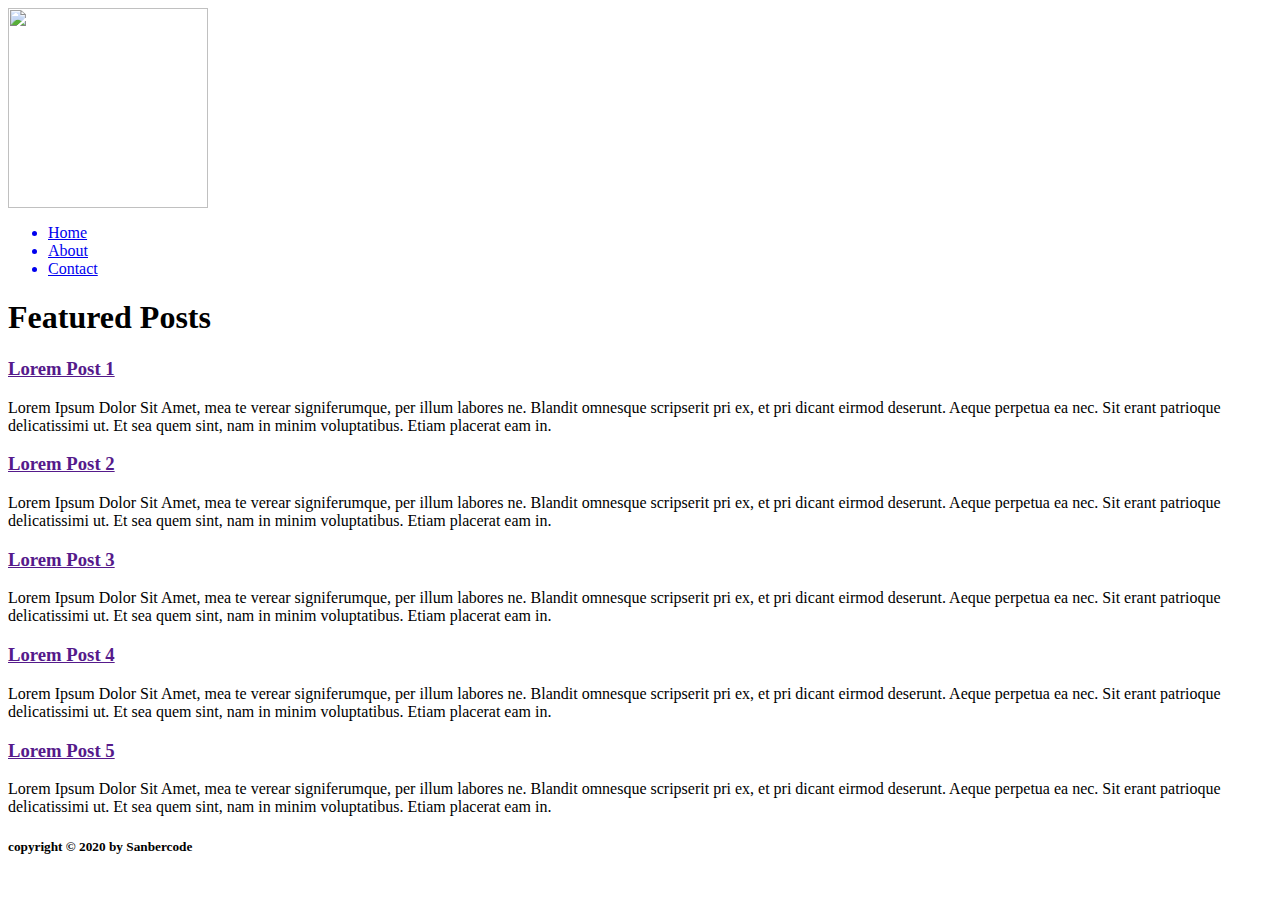
==== Tugas-2/index.html @ 83579a61 "menambahkan index.html" ====
<html>

<head>
    <link href="public/css/style.css" rel="stylesheet" />
    <link href="https://fonts.googleapis.com/css?family=Slabo+27px" rel="stylesheet">
</head>

<body>
    <header>
        <img id="logo" src="public/css/logo.png" width="200px" />
        <nav>
            <ul>
                <a href="index.html">
                    <li>Home</li>
                </a>
                <a href="about.html">
                    <li>About</li>
                </a>
                <a href="contact.html">
                    <li>Contact</li>
                </a>
            </ul>
        </nav>
    </header>
    <section>
        <h1>Featured Posts</h1>
        <div id="article-list">
            <div>
                <a href="">
                    <h3>Lorem Post 1</h3>
                </a>
                <p>
                    Lorem Ipsum Dolor Sit Amet, mea te verear signiferumque, per illum labores ne. Blandit omnesque scripserit pri ex, et pri dicant eirmod deserunt. Aeque perpetua ea nec. Sit erant patrioque delicatissimi ut. Et sea quem sint, nam in minim voluptatibus.
                    Etiam placerat eam in.
                </p>
            </div>
            <div>
                <a href="">
                    <h3>Lorem Post 2</h3>
                </a>
                <p>
                    Lorem Ipsum Dolor Sit Amet, mea te verear signiferumque, per illum labores ne. Blandit omnesque scripserit pri ex, et pri dicant eirmod deserunt. Aeque perpetua ea nec. Sit erant patrioque delicatissimi ut. Et sea quem sint, nam in minim voluptatibus.
                    Etiam placerat eam in.
                </p>
            </div>
            <div>
                <a href="">
                    <h3>Lorem Post 3</h3>
                </a>
                <p>
                    Lorem Ipsum Dolor Sit Amet, mea te verear signiferumque, per illum labores ne. Blandit omnesque scripserit pri ex, et pri dicant eirmod deserunt. Aeque perpetua ea nec. Sit erant patrioque delicatissimi ut. Et sea quem sint, nam in minim voluptatibus.
                    Etiam placerat eam in.
                </p>
            </div>
            <div>
                <a href="">
                    <h3>Lorem Post 4</h3>
                </a>
                <p>
                    Lorem Ipsum Dolor Sit Amet, mea te verear signiferumque, per illum labores ne. Blandit omnesque scripserit pri ex, et pri dicant eirmod deserunt. Aeque perpetua ea nec. Sit erant patrioque delicatissimi ut. Et sea quem sint, nam in minim voluptatibus.
                    Etiam placerat eam in.
                </p>
            </div>
            <div>
                <a href="">
                    <h3>Lorem Post 5</h3>
                </a>
                <p>
                    Lorem Ipsum Dolor Sit Amet, mea te verear signiferumque, per illum labores ne. Blandit omnesque scripserit pri ex, et pri dicant eirmod deserunt. Aeque perpetua ea nec. Sit erant patrioque delicatissimi ut. Et sea quem sint, nam in minim voluptatibus.
                    Etiam placerat eam in.
                </p>
            </div>
        </div>
    </section>
    <footer>
        <h5>copyright &copy; 2020 by Sanbercode</h5>
    </footer>
</body>

</html>
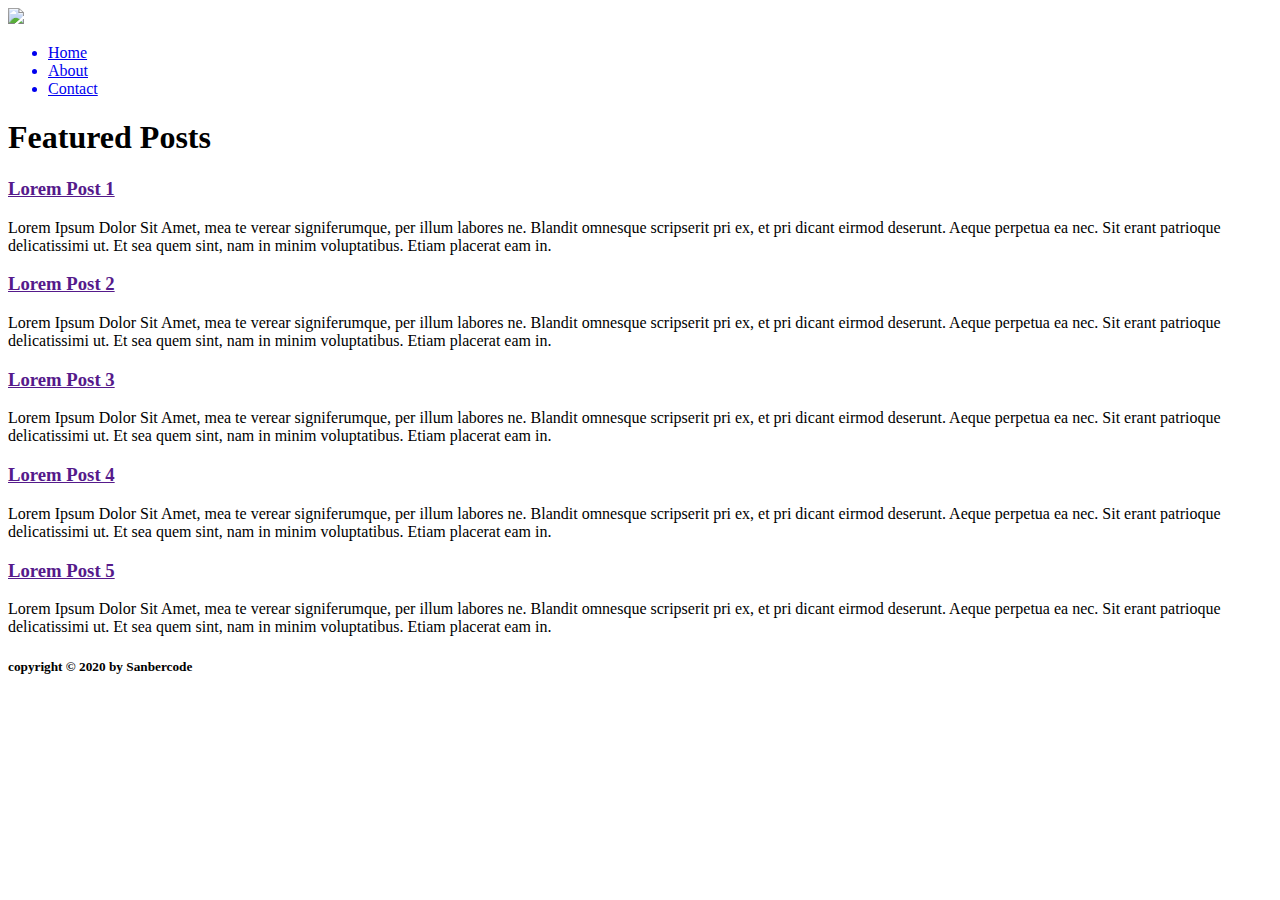
==== commit f4f97db2: "menambah title dan doctype pada index" ====
--- a/Tugas-2/index.html
+++ b/Tugas-2/index.html
@@ -1,6 +1,8 @@
+<!DOCTYPE html>
 <html>
 
 <head>
+    <title>Belajar HTML & CSS</title>
     <link href="public/css/style.css" rel="stylesheet" />
     <link href="https://fonts.googleapis.com/css?family=Slabo+27px" rel="stylesheet">
 </head>
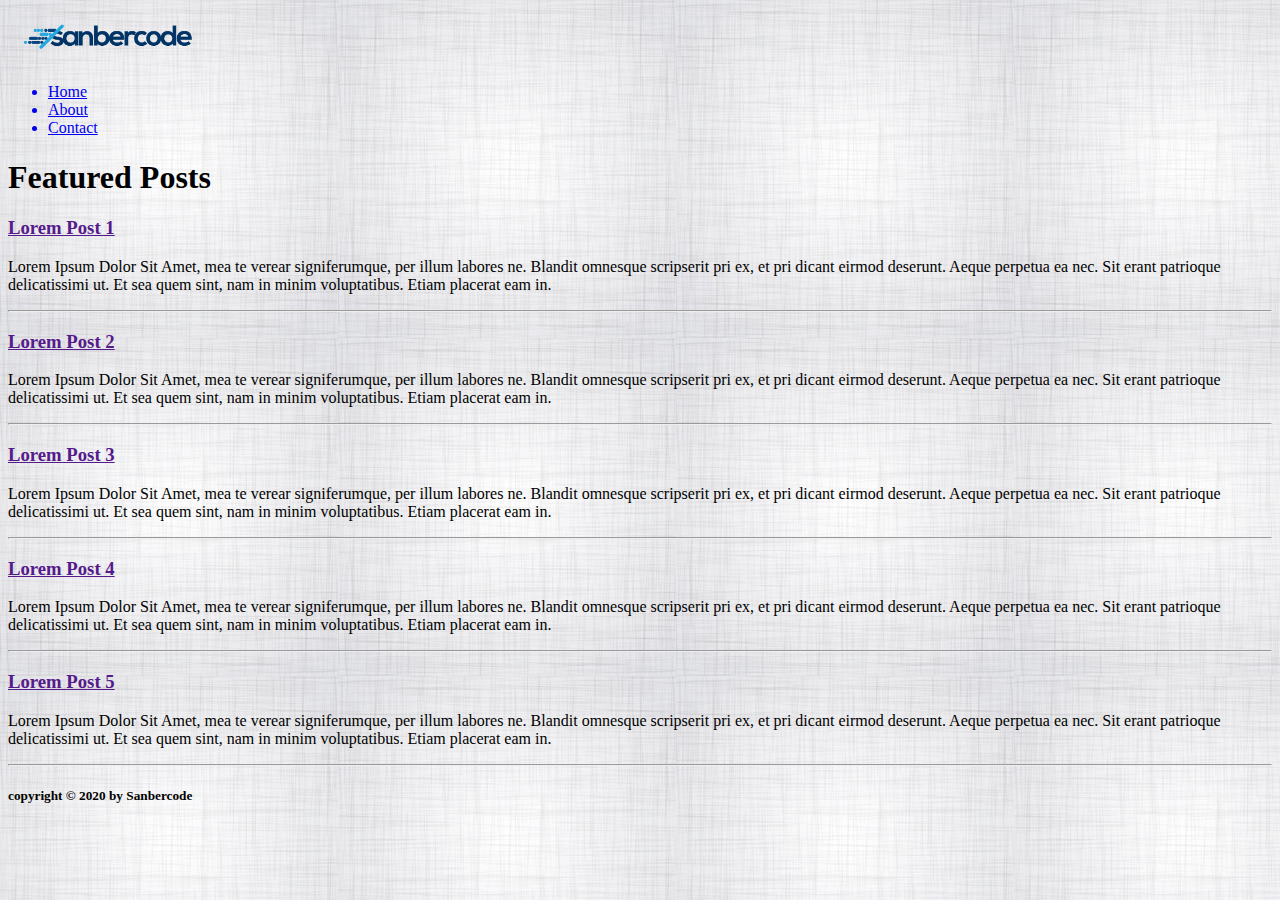
==== commit 4aeb3c0c: "menambahkan css dan file html lain" ====
--- a/Tugas-2/index.html
+++ b/Tugas-2/index.html
@@ -3,13 +3,13 @@
 
 <head>
     <title>Belajar HTML & CSS</title>
-    <link href="public/css/style.css" rel="stylesheet" />
+    <link rel="stylesheet" href="css/style1.css">
     <link href="https://fonts.googleapis.com/css?family=Slabo+27px" rel="stylesheet">
 </head>
 
 <body>
     <header>
-        <img id="logo" src="public/css/logo.png" width="200px" />
+        <img id="logo" src="gambar/logo.png" width="200px" />
         <nav>
             <ul>
                 <a href="index.html">
@@ -35,6 +35,7 @@
                     Lorem Ipsum Dolor Sit Amet, mea te verear signiferumque, per illum labores ne. Blandit omnesque scripserit pri ex, et pri dicant eirmod deserunt. Aeque perpetua ea nec. Sit erant patrioque delicatissimi ut. Et sea quem sint, nam in minim voluptatibus.
                     Etiam placerat eam in.
                 </p>
+                <hr>
             </div>
             <div>
                 <a href="">
@@ -44,6 +45,7 @@
                     Lorem Ipsum Dolor Sit Amet, mea te verear signiferumque, per illum labores ne. Blandit omnesque scripserit pri ex, et pri dicant eirmod deserunt. Aeque perpetua ea nec. Sit erant patrioque delicatissimi ut. Et sea quem sint, nam in minim voluptatibus.
                     Etiam placerat eam in.
                 </p>
+                <hr>
             </div>
             <div>
                 <a href="">
@@ -53,6 +55,7 @@
                     Lorem Ipsum Dolor Sit Amet, mea te verear signiferumque, per illum labores ne. Blandit omnesque scripserit pri ex, et pri dicant eirmod deserunt. Aeque perpetua ea nec. Sit erant patrioque delicatissimi ut. Et sea quem sint, nam in minim voluptatibus.
                     Etiam placerat eam in.
                 </p>
+                <hr>
             </div>
             <div>
                 <a href="">
@@ -62,6 +65,7 @@
                     Lorem Ipsum Dolor Sit Amet, mea te verear signiferumque, per illum labores ne. Blandit omnesque scripserit pri ex, et pri dicant eirmod deserunt. Aeque perpetua ea nec. Sit erant patrioque delicatissimi ut. Et sea quem sint, nam in minim voluptatibus.
                     Etiam placerat eam in.
                 </p>
+                <hr>
             </div>
             <div>
                 <a href="">
@@ -71,6 +75,7 @@
                     Lorem Ipsum Dolor Sit Amet, mea te verear signiferumque, per illum labores ne. Blandit omnesque scripserit pri ex, et pri dicant eirmod deserunt. Aeque perpetua ea nec. Sit erant patrioque delicatissimi ut. Et sea quem sint, nam in minim voluptatibus.
                     Etiam placerat eam in.
                 </p>
+                <hr>
             </div>
         </div>
     </section>
--- a/Tugas-2/css/style1.css
+++ b/Tugas-2/css/style1.css
@@ -0,0 +1,3 @@
+body {
+    background-image: url("./pattern.jpg");
+}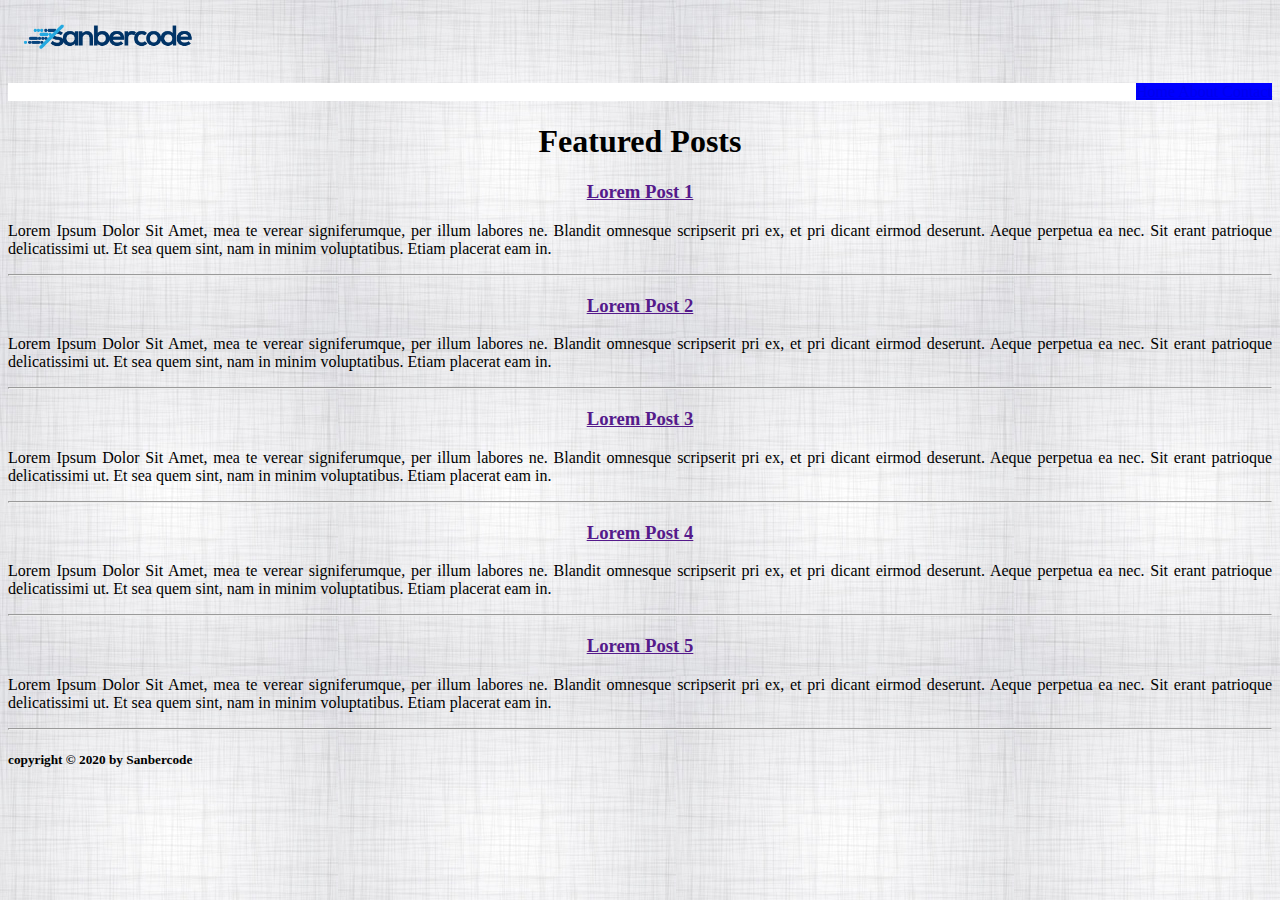
==== commit 27671eef: "menambahkan css" ====
--- a/Tugas-2/index.html
+++ b/Tugas-2/index.html
@@ -12,14 +12,13 @@
         <img id="logo" src="gambar/logo.png" width="200px" />
         <nav>
             <ul>
-                <a href="index.html">
-                    <li>Home</li>
+                <a href="index.html" class="menu">
+                    Home
                 </a>
-                <a href="about.html">
-                    <li>About</li>
+                <a href="about.html" class="menu">About
                 </a>
-                <a href="contact.html">
-                    <li>Contact</li>
+                <a href="contact.html" class="menu">
+                    Contact
                 </a>
             </ul>
         </nav>
--- a/Tugas-2/css/style1.css
+++ b/Tugas-2/css/style1.css
@@ -1,3 +1,32 @@
 body {
     background-image: url("./pattern.jpg");
+}
+
+h1 {
+    text-align: center;
+}
+
+h3 {
+    text-align: center;
+}
+
+nav {
+    text-align: right;
+    background: white;
+}
+
+.menu:link {
+    background: blue;
+}
+
+.menu:visited {
+    background: yellowgreen;
+}
+
+menu:hover {
+    background: rgb(35, 83, 240);
+}
+
+p {
+    text-align: justify;
 }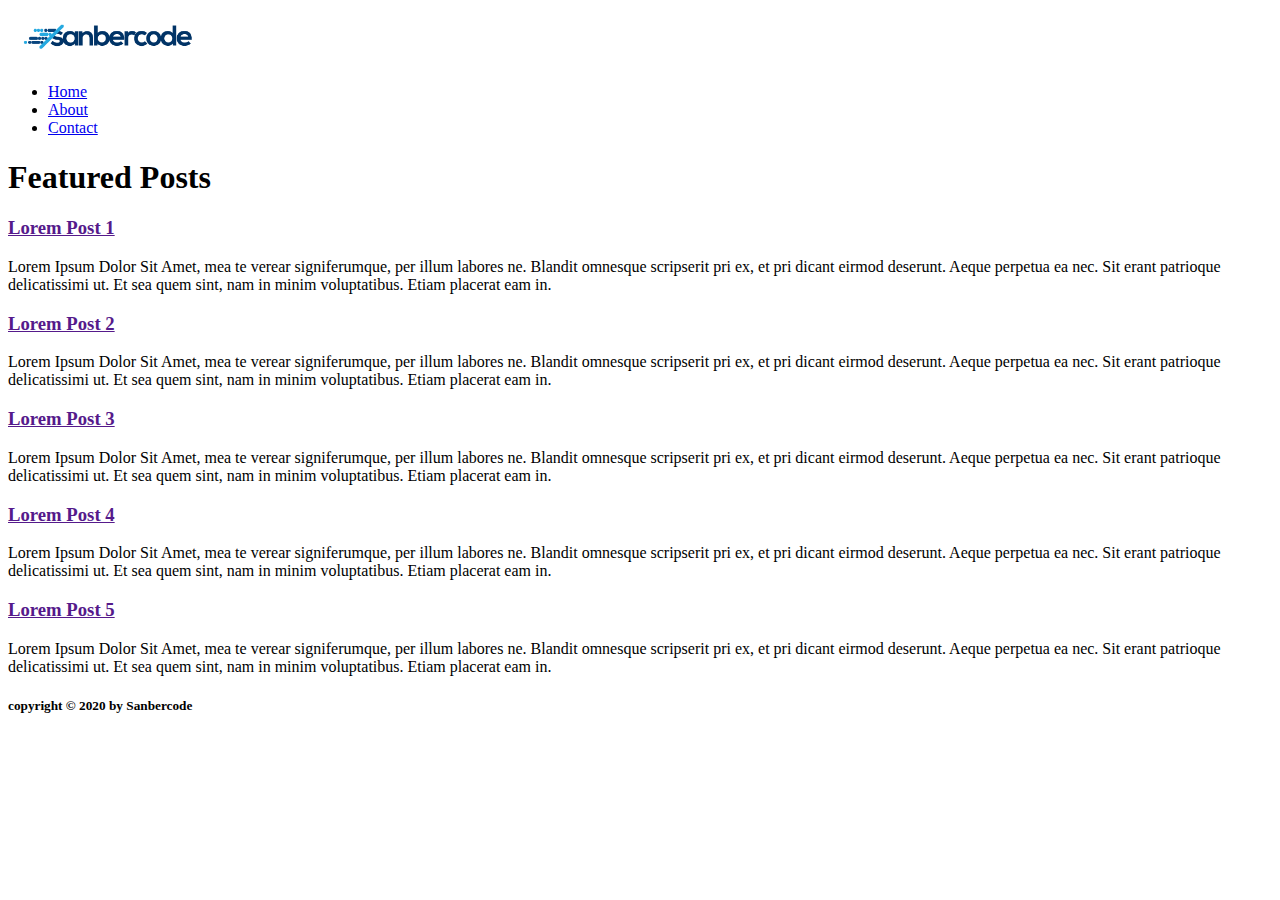
==== commit 81c9f384: "memperbarui file html dan css" ====
--- a/Tugas-2/index.html
+++ b/Tugas-2/index.html
@@ -3,30 +3,25 @@
 
 <head>
     <title>Belajar HTML & CSS</title>
-    <link rel="stylesheet" href="css/style1.css">
+    <link href="public/css/style.css" rel="stylesheet" />
     <link href="https://fonts.googleapis.com/css?family=Slabo+27px" rel="stylesheet">
 </head>
 
 <body>
     <header>
-        <img id="logo" src="gambar/logo.png" width="200px" />
+        <img id="logo" src="Public/gambar/logo.png" width="200px" />
         <nav>
             <ul>
-                <a href="index.html" class="menu">
-                    Home
-                </a>
-                <a href="about.html" class="menu">About
-                </a>
-                <a href="contact.html" class="menu">
-                    Contact
-                </a>
+                <li><a href="index.html">Home</a> </li>
+                <li><a href="about.html">About</a> </li>
+                <li><a href="contact.html">Contact</a> </li>
             </ul>
         </nav>
     </header>
     <section>
         <h1>Featured Posts</h1>
         <div id="article-list">
-            <div>
+            <div class="article">
                 <a href="">
                     <h3>Lorem Post 1</h3>
                 </a>
@@ -34,9 +29,8 @@
                     Lorem Ipsum Dolor Sit Amet, mea te verear signiferumque, per illum labores ne. Blandit omnesque scripserit pri ex, et pri dicant eirmod deserunt. Aeque perpetua ea nec. Sit erant patrioque delicatissimi ut. Et sea quem sint, nam in minim voluptatibus.
                     Etiam placerat eam in.
                 </p>
-                <hr>
             </div>
-            <div>
+            <div id="article-list">
                 <a href="">
                     <h3>Lorem Post 2</h3>
                 </a>
@@ -44,9 +38,8 @@
                     Lorem Ipsum Dolor Sit Amet, mea te verear signiferumque, per illum labores ne. Blandit omnesque scripserit pri ex, et pri dicant eirmod deserunt. Aeque perpetua ea nec. Sit erant patrioque delicatissimi ut. Et sea quem sint, nam in minim voluptatibus.
                     Etiam placerat eam in.
                 </p>
-                <hr>
             </div>
-            <div>
+            <div id="article-list">
                 <a href="">
                     <h3>Lorem Post 3</h3>
                 </a>
@@ -54,9 +47,8 @@
                     Lorem Ipsum Dolor Sit Amet, mea te verear signiferumque, per illum labores ne. Blandit omnesque scripserit pri ex, et pri dicant eirmod deserunt. Aeque perpetua ea nec. Sit erant patrioque delicatissimi ut. Et sea quem sint, nam in minim voluptatibus.
                     Etiam placerat eam in.
                 </p>
-                <hr>
             </div>
-            <div>
+            <divid="article-list">
                 <a href="">
                     <h3>Lorem Post 4</h3>
                 </a>
@@ -64,19 +56,17 @@
                     Lorem Ipsum Dolor Sit Amet, mea te verear signiferumque, per illum labores ne. Blandit omnesque scripserit pri ex, et pri dicant eirmod deserunt. Aeque perpetua ea nec. Sit erant patrioque delicatissimi ut. Et sea quem sint, nam in minim voluptatibus.
                     Etiam placerat eam in.
                 </p>
-                <hr>
+        </div>
+        <divid="article-list">
+            <a href="">
+                <h3>Lorem Post 5</h3>
+            </a>
+            <p>
+                Lorem Ipsum Dolor Sit Amet, mea te verear signiferumque, per illum labores ne. Blandit omnesque scripserit pri ex, et pri dicant eirmod deserunt. Aeque perpetua ea nec. Sit erant patrioque delicatissimi ut. Et sea quem sint, nam in minim voluptatibus.
+                Etiam placerat eam in.
+            </p>
             </div>
-            <div>
-                <a href="">
-                    <h3>Lorem Post 5</h3>
-                </a>
-                <p>
-                    Lorem Ipsum Dolor Sit Amet, mea te verear signiferumque, per illum labores ne. Blandit omnesque scripserit pri ex, et pri dicant eirmod deserunt. Aeque perpetua ea nec. Sit erant patrioque delicatissimi ut. Et sea quem sint, nam in minim voluptatibus.
-                    Etiam placerat eam in.
-                </p>
-                <hr>
             </div>
-        </div>
     </section>
     <footer>
         <h5>copyright &copy; 2020 by Sanbercode</h5>
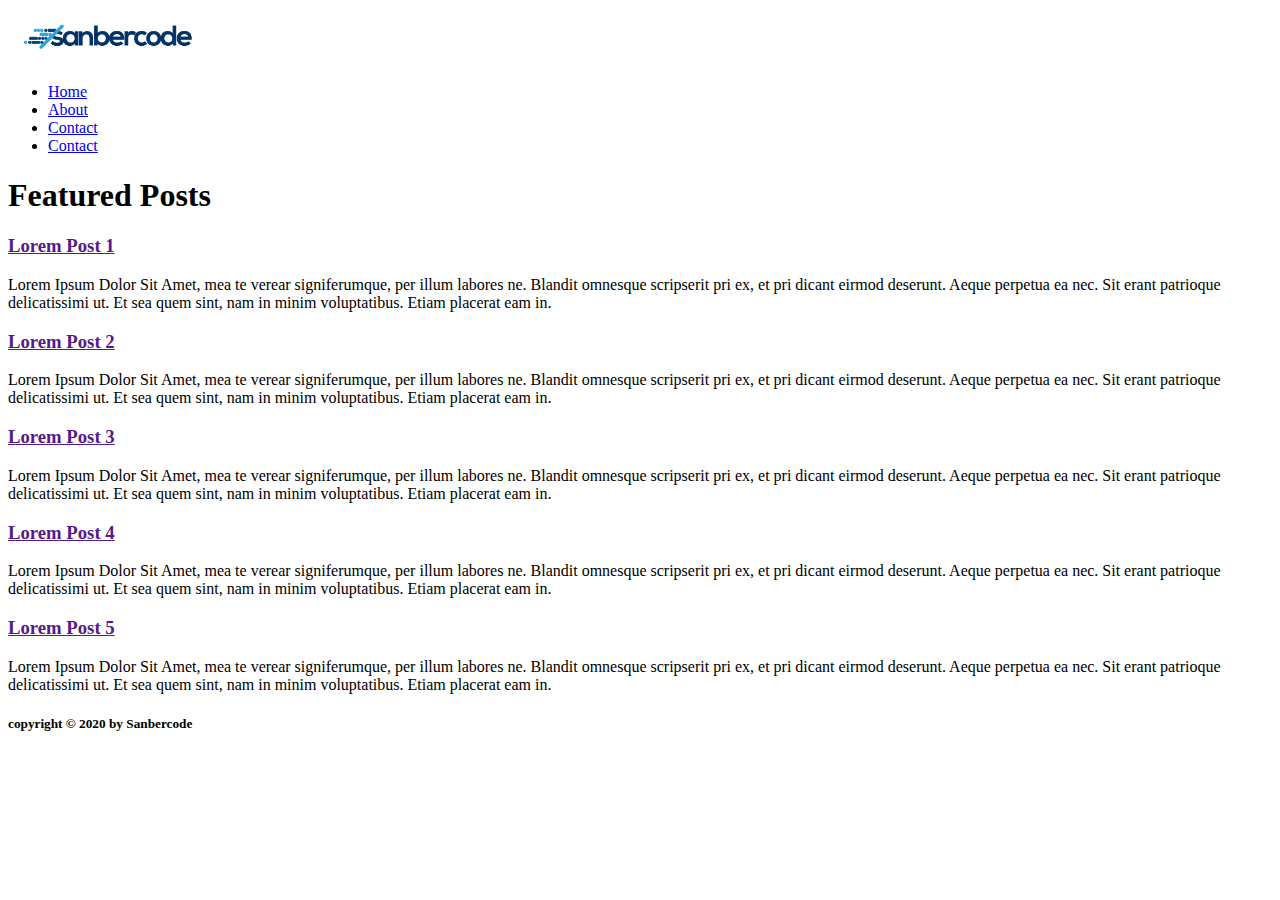
==== commit 3e205376: "quiz 1" ====
--- a/Tugas-2/index.html
+++ b/Tugas-2/index.html
@@ -15,6 +15,7 @@
                 <li><a href="index.html">Home</a> </li>
                 <li><a href="about.html">About</a> </li>
                 <li><a href="contact.html">Contact</a> </li>
+                <li><a href="quiz.html">Contact</a> </li>
             </ul>
         </nav>
     </header>
